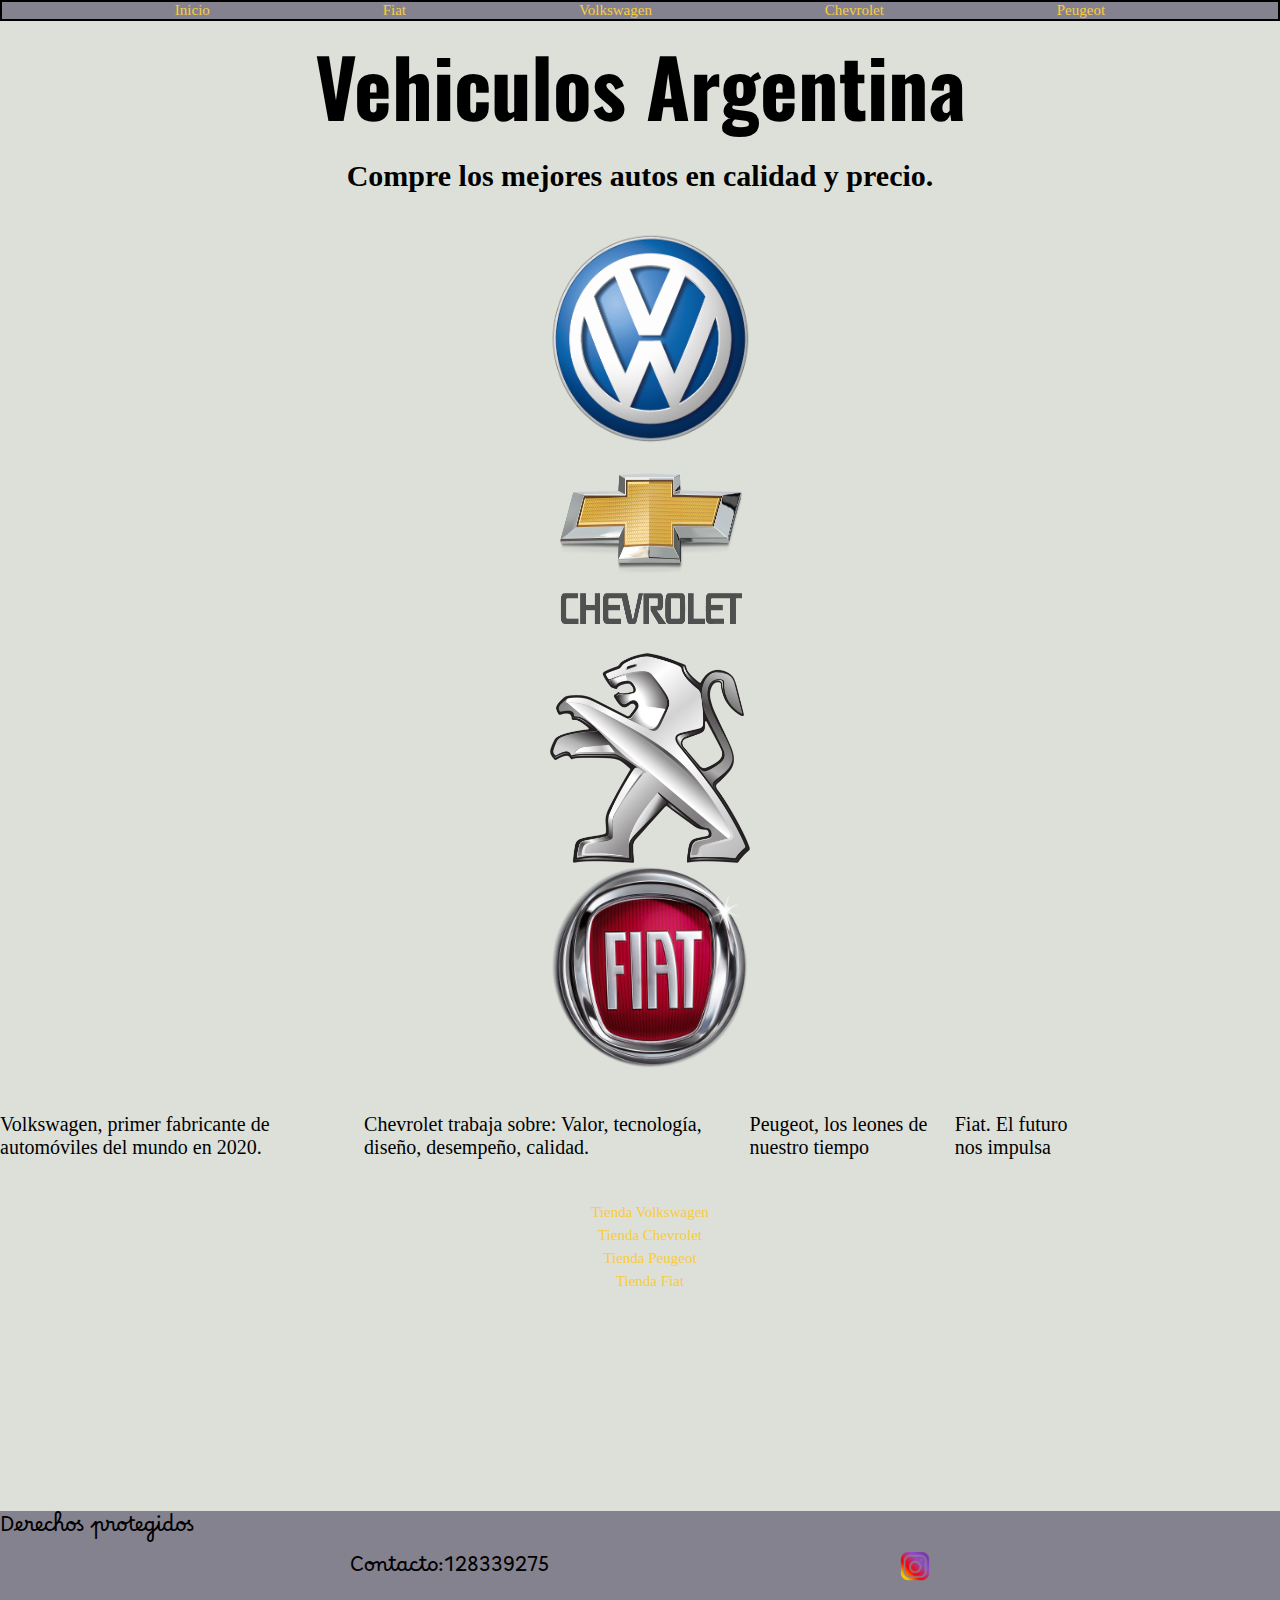
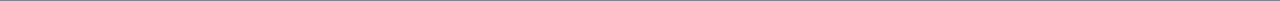
==== index.html @ 25bcff8a "Subir el proyecto" ====
<!DOCTYPE html>
<html lang="en">
<head>
    <meta charset="UTF-8">
    <meta http-equiv="X-UA-Compatible" content="IE=edge">
    <meta name="viewport" content="width=device-width, initial-scale=1.0">
    <title>Document</title>
    <!-- estilo de letra -->
    <link rel="preconnect" href="https://fonts.googleapis.com">
    <link rel="preconnect" href="https://fonts.gstatic.com" crossorigin>
    <link href="https://fonts.googleapis.com/css2?family=Inter&family=Oswald:wght@500&display=swap" rel="stylesheet">
    <link rel="preconnect" href="https://fonts.googleapis.com">
    <link rel="preconnect" href="https://fonts.gstatic.com" crossorigin>
    <link href="https://fonts.googleapis.com/css2?family=Borel&family=Inter&family=Oswald:wght@500&display=swap" rel="stylesheet">
    <!-- Bootstrap -->
    <link href="https://cdn.jsdelivr.net/npm/bootstrap@5.3.1/dist/css/bootstrap.min.css" rel="stylesheet" integrity="sha384-4bw+/aepP/YC94hEpVNVgiZdgIC5+VKNBQNGCHeKRQN+PtmoHDEXuppvnDJzQIu9" crossorigin="anonymous">
    <!-- CSS -->
    <link rel="stylesheet" href="./css/estilos.css">
</head>
<body>
    <header >
        <nav>
            <ul >
                <li >
                    <a href="../index.html">Inicio</a>
                </li>
                <li >
                    <a href="./pages/tiendafiat.html"> Fiat</a>
                </li>
                <li >
                    <a href="./pages/tiendavw.html">Volkswagen</a>
                </li>
                <li >
                    <a href="./pages/tiendachevrolet.html">Chevrolet</a>
                </li>
                <li >
                    <a href="./pages/tiendapeugeot.html">Peugeot</a>
                </li>
            </ul>
        </nav>
       </header> 
    <main>
        <h1>Vehiculos Argentina</h1>
        <h2>
            Compre los mejores autos en calidad y precio. 
        </h2>
        
        <div class= "inicio">
            <img class="img" src="./img/vw.png" alt="Volkswagen">
            <img class="img" src="./img/chevrolet.png" alt="Chevrolet">
            <img class="img" src="./img/peugeot.png" alt="Peugeot">
            <img class="img" src="./img/fiat.png" alt="Fiat">
        </div >
        
        <div class="iniciop">
            <p>Volkswagen, primer fabricante de automóviles del mundo en 2020.</p>
            <p>Chevrolet trabaja sobre: Valor, tecnología, diseño, desempeño, calidad. </p>
            <p>Peugeot, los leones de nuestro tiempo </p>
            <p>Fiat. El futuro nos impulsa</p>
        </div>
        <div class="inicio">
            <p>
                <a href="./pages/tiendavw.html">Tienda Volkswagen</a>
            </p>
            <p>
                <a href="./pages/tiendachevrolet.html">Tienda Chevrolet</a>
            </p>
            <p>
                <a href="./pages/tiendapeugeot.html">Tienda Peugeot</a>
            </p>
            <p>
                <a href="./pages/tiendafiat.html">Tienda Fiat</a>
            </p>
        </div>
    
    </main>
    <footer class="parrafo">
            <p > Derechos protegidos </p>
            <ul>
                <li>Contacto:128339275</li>
                <li>
                    <a href=""><img class="imglogo"  src="./img/logoing.png" alt="Logo instagram"></a>
                </li>
            </ul>    
    </footer>
    <script src="https://cdn.jsdelivr.net/npm/bootstrap@5.3.1/dist/js/bootstrap.bundle.min.js" integrity="sha384-HwwvtgBNo3bZJJLYd8oVXjrBZt8cqVSpeBNS5n7C8IVInixGAoxmnlMuBnhbgrkm" crossorigin="anonymous"></script>
</body>
</html>
---- css/estilos.css ----
* {
    margin: 0%;
    padding: 0;
}

html{
    font-size: 62.5%;
    background-color:#DCE0D9 ;
}


/*Colores
#30343F=Gunmetal
#1E2749=Spacecadet
#616283=Violeta
#91CB3E=Verde (clarito)
#119822=Verde "oscuro"
#080F0F=Negro
#DCE0D9=Blanco
#84828F=Gris
#F9CB40=Amarillo(Solar)
#08415C=Azul(oscurito)
*/

/*HEADER*/
header{
    height: 100%;
    background-color: #84828F;
    position: sticky; 
    top: 0px;
}
nav{
    height: 100%;
    border: 2px solid black;
   
}
a{
    text-decoration: none;
    color:#F9CB40 ;
    font-size: 1.5rem;
 
}
ul{
  display: flex;
  justify-content: space-evenly;  
  list-style: none;
}

/*Letras:
font-family: 'Borel', cursive;
font-family: 'Inter', sans-serif;
font-family: 'Oswald', sans-serif;*/

/*MAIN Inicio(base para los otros)*/

 h1{
    font-size: 8rem;
    text-align: center;
    margin-top: 0.5rem;  
    font-family: 'Oswald', sans-serif;
 }

 h2{
    font-size: 3rem;
    text-align: center;
    margin-top: 1.5rem;
 }
/*Presentacion, distribucion de las imagenes y opciones iniciales*/
 .inicio{
    display: flex;
    justify-content: space-evenly;
  margin-left: 6rem;
  margin-top: 4rem;
  font-size: 2rem;
 }
 .iniciop{
   display: flex;
   justify-content: space-around;
   margin-right: 18rem;
 margin-top: 4rem;
 font-size: 2rem;
 }
/*Tamaño de las imagenes iniciales*/
 .img{
    height: 21rem;
    width: 20rem;  
 }

 footer{
    margin-top: 22rem;
    background-color:#84828F ;
    text-align: left;
    font-family: 'Borel', cursive;
 }
/*Estilo de parrafos del footer*/ 
 .parrafo{
    font-size: 2rem;

 }
/*Estilo de los logos*/
 .imglogo{
    height: 3rem;
    width: 3rem;
 }

 /*Modelo Tiendas */


/*Margen superior de las imagenes */
.articlearticulos{
   margin-top: 10rem;
}
/*Distribucion de los productos de las tiendas */
 .producto{ 
  width: 50rem;
}
.parrafodeproducto{
   text-align: center;
   font-size: 1.5rem;
   color: #080F0F;
   margin-left: 8rem;
}
 .modelos{
   margin-top: 10rem;
   font-size: 2rem;
  color:#119822;
 }
 /*Configuracion del estilo del texto para venderte el producto*/
 
 
 /*Configuracion del estilo del precio del producto*/
 .textoprecio{
   margin-left: 8rem;
   margin-top: 1.5rem;
   text-align: center;  
   font-size: 2.5rem;
   color: #08415C;   
 }

@media (min-width: 350px){
   .inicio{
      margin-top: 4rem;
      margin-left: 2rem;
flex-direction: column;
align-items: center;
   }

   {
      
   }
}
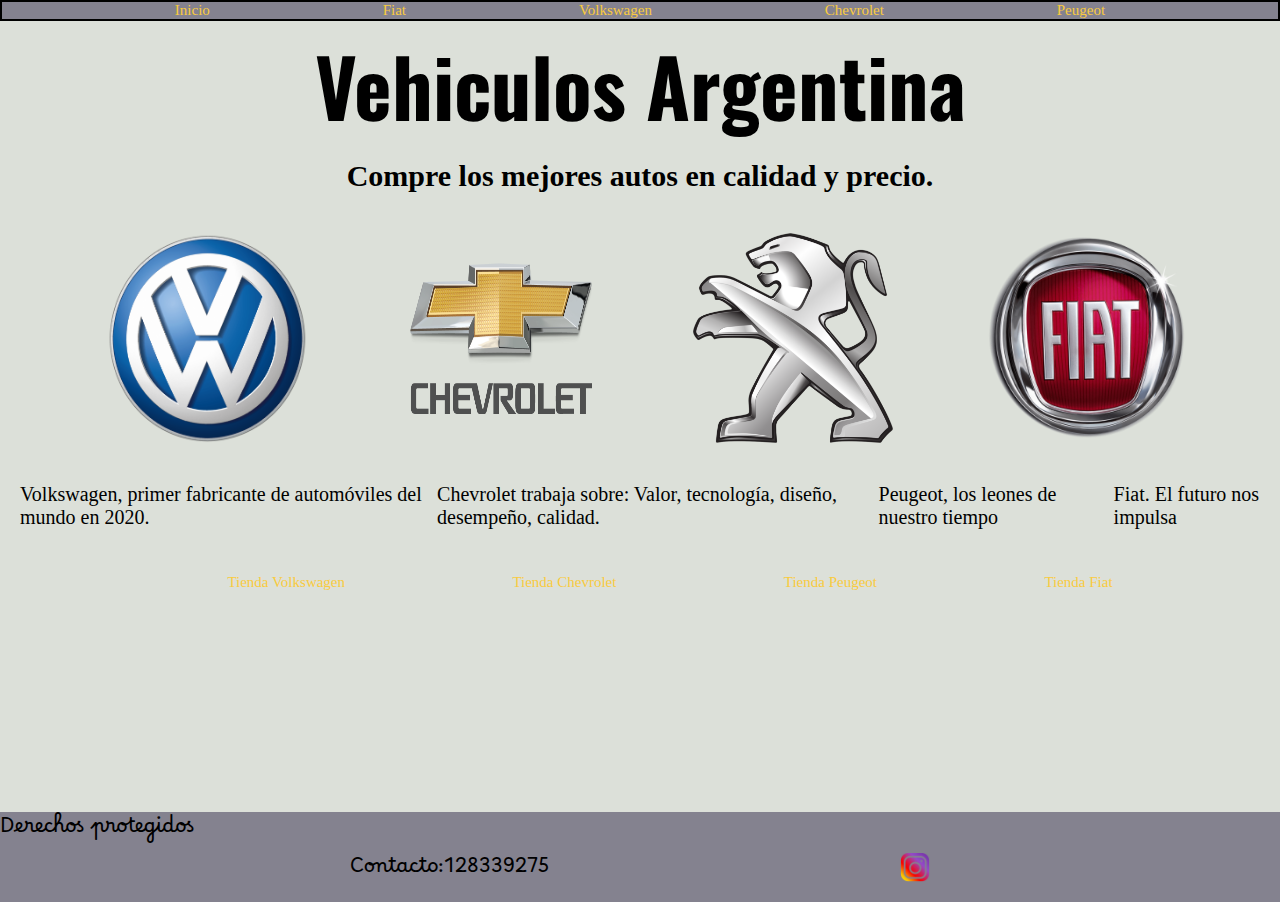
==== commit 65fb20c6: "Subir proyecto" ====
--- a/index.html
+++ b/index.html
@@ -38,7 +38,7 @@
                 </li>
             </ul>
         </nav>
-       </header> 
+    </header> 
     <main>
         <h1>Vehiculos Argentina</h1>
         <h2>
@@ -47,9 +47,21 @@
         
         <div class= "inicio">
             <img class="img" src="./img/vw.png" alt="Volkswagen">
+            <p >
+                <a class="inicior" href="./pages/tiendavw.html">Tienda Volkswagen</a>
+            </p>
             <img class="img" src="./img/chevrolet.png" alt="Chevrolet">
+            <p >
+                <a class="inicior" href="./pages/tiendachevrolet.html">Tienda Chevrolet</a>
+            </p>
             <img class="img" src="./img/peugeot.png" alt="Peugeot">
+            <p >
+                <a class="inicior" href="./pages/tiendapeugeot.html">Tienda Peugeot</a>
+            </p>
             <img class="img" src="./img/fiat.png" alt="Fiat">
+            <p >
+                <a class="inicior" href="./pages/tiendafiat.html">Tienda Fiat</a>
+            </p>
         </div >
         
         <div class="iniciop">
@@ -58,7 +70,7 @@
             <p>Peugeot, los leones de nuestro tiempo </p>
             <p>Fiat. El futuro nos impulsa</p>
         </div>
-        <div class="inicio">
+        <div class="iniciol">
             <p>
                 <a href="./pages/tiendavw.html">Tienda Volkswagen</a>
             </p>
@@ -83,6 +95,8 @@
                 </li>
             </ul>    
     </footer>
-    <script src="https://cdn.jsdelivr.net/npm/bootstrap@5.3.1/dist/js/bootstrap.bundle.min.js" integrity="sha384-HwwvtgBNo3bZJJLYd8oVXjrBZt8cqVSpeBNS5n7C8IVInixGAoxmnlMuBnhbgrkm" crossorigin="anonymous"></script>
 </body>
+
+<script src="https://cdn.jsdelivr.net/npm/bootstrap@5.3.1/dist/js/bootstrap.bundle.min.js" integrity="sha384-HwwvtgBNo3bZJJLYd8oVXjrBZt8cqVSpeBNS5n7C8IVInixGAoxmnlMuBnhbgrkm" crossorigin="anonymous"></script>
+
 </html>--- a/css/estilos.css
+++ b/css/estilos.css
@@ -20,6 +20,7 @@
 #84828F=Gris
 #F9CB40=Amarillo(Solar)
 #08415C=Azul(oscurito)
+#FF0000=Rojo
 */
 
 /*HEADER*/
@@ -73,17 +74,30 @@
   margin-top: 4rem;
   font-size: 2rem;
  }
+
+/* .inicior{
+   display: none;
+}   */
+
+.iniciol{
+   display: flex;
+    justify-content: space-evenly;
+  margin-left: 6rem;
+  margin-top: 4rem;
+  font-size: 2rem;
+}
+
  .iniciop{
    display: flex;
    justify-content: space-around;
-   margin-right: 18rem;
+  margin-left: 2rem;
  margin-top: 4rem;
  font-size: 2rem;
  }
 /*Tamaño de las imagenes iniciales*/
  .img{
     height: 21rem;
-    width: 20rem;  
+   width: 20rem;  
  }
 
  footer{
@@ -114,18 +128,13 @@
  .producto{ 
   width: 50rem;
 }
+/*Configuracion del estilo del texto para venderte el producto*/
 .parrafodeproducto{
    text-align: center;
    font-size: 1.5rem;
    color: #080F0F;
    margin-left: 8rem;
 }
- .modelos{
-   margin-top: 10rem;
-   font-size: 2rem;
-  color:#119822;
- }
- /*Configuracion del estilo del texto para venderte el producto*/
  
  
  /*Configuracion del estilo del precio del producto*/
@@ -137,18 +146,74 @@
    color: #08415C;   
  }
 
-@media (min-width: 350px){
+ /* Modelo Responsive */
+
+@media (max-width: 500px){
    .inicio{
       margin-top: 4rem;
       margin-left: 2rem;
-flex-direction: column;
-align-items: center;
-   }
-
-   {
-      
-   }
-}
+      flex-direction: column;
+      align-items: center;
+   }
+
+.inicior{
+   font-size: 2rem;
+   font-family: 'Inter', sans-serif;
+   color: #FF0000;
+}
+
+   .iniciop{
+      display: none;
+   }
+
+   .iniciol{
+      display: none;
+   }
+
+.producto{
+   width: 38rem;
+}
+
+.parrafodeproducto{
+   text-align: center;
+   font-size: 1rem;
+   color: #080F0F;
+   margin-left: 8rem;
+}
+
+h1{
+   font-size: 5rem;
+   text-align: center;
+   margin-top: 0.5rem;  
+   font-family: 'Oswald', sans-serif;
+}
+
+h2{
+   font-size: 1rem;
+}
+
+a{
+   font-size: 1rem;
+   text-decoration: none;
+   color:#F9CB40 ;
+}
+}
+
+@media (min-width: 501px){
+   .inicior{
+      display: none;
+   }
+
+}
+
+/* Bootstrap */
+.btn-group{
+
+}
+
+
+
+
  
  
  
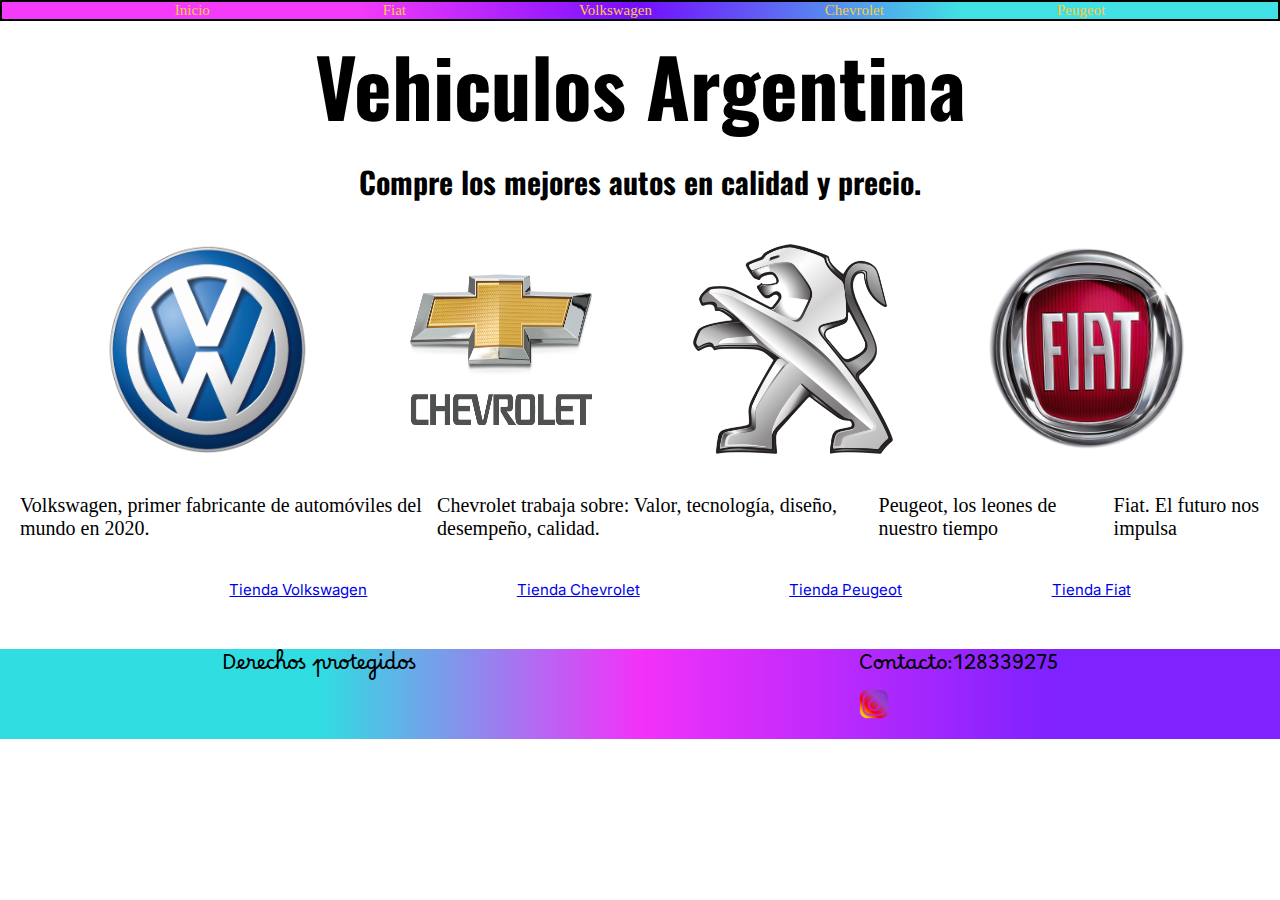
==== commit c1ecf68c: "[actualizacion]" ====
--- a/index.html
+++ b/index.html
@@ -18,7 +18,7 @@
     <link rel="stylesheet" href="./css/estilos.css">
 </head>
 <body>
-    <header >
+    <header class="hm" >
         <nav>
             <ul >
                 <li >
@@ -72,16 +72,16 @@
         </div>
         <div class="iniciol">
             <p>
-                <a href="./pages/tiendavw.html">Tienda Volkswagen</a>
+                <a  class="Amain" href="./pages/tiendavw.html">Tienda Volkswagen</a>
+            </p> 
+            <p>
+                <a class="Amain" href="./pages/tiendachevrolet.html">Tienda Chevrolet</a>
             </p>
             <p>
-                <a href="./pages/tiendachevrolet.html">Tienda Chevrolet</a>
+                <a class="Amain" href="./pages/tiendapeugeot.html">Tienda Peugeot</a>
             </p>
             <p>
-                <a href="./pages/tiendapeugeot.html">Tienda Peugeot</a>
-            </p>
-            <p>
-                <a href="./pages/tiendafiat.html">Tienda Fiat</a>
+                <a class="Amain" href="./pages/tiendafiat.html">Tienda Fiat</a>
             </p>
         </div>
     
--- a/css/estilos.css
+++ b/css/estilos.css
@@ -1,220 +1,202 @@
+section .articlearticulos {
+  margin-top: 10rem;
+}
+section .articlearticulos .iniciot {
+  display: flex;
+  justify-content: space-evenly;
+  margin-left: 6rem;
+  margin-top: 4rem;
+  font-size: 2rem;
+}
+section .articlearticulos .iniciot .producto {
+  width: 50rem;
+}
+section .articlearticulos .parrafodeproducto {
+  text-align: center;
+  font-size: 2rem;
+  color: #080F0F;
+  transition: 4s;
+  color: rgb(84, 81, 81);
+  margin-left: 4rem;
+}
+section .articlearticulos .textoprecio {
+  margin-left: 8rem;
+  margin-top: 1.5rem;
+  text-align: center;
+  font-size: 2.5rem;
+  color: rgb(8, 152, 92);
+  transition: 4s;
+}
+section .articlearticulos .textoprecio:hover {
+  color: #08415C;
+  transform: rotate(5deg);
+}
+
 * {
-    margin: 0%;
-    padding: 0;
-}
-
-html{
-    font-size: 62.5%;
-    background-color:#DCE0D9 ;
-}
-
-
-/*Colores
-#30343F=Gunmetal
-#1E2749=Spacecadet
-#616283=Violeta
-#91CB3E=Verde (clarito)
-#119822=Verde "oscuro"
-#080F0F=Negro
-#DCE0D9=Blanco
-#84828F=Gris
-#F9CB40=Amarillo(Solar)
-#08415C=Azul(oscurito)
-#FF0000=Rojo
-*/
-
-/*HEADER*/
-header{
-    height: 100%;
-    background-color: #84828F;
-    position: sticky; 
-    top: 0px;
-}
-nav{
-    height: 100%;
-    border: 2px solid black;
-   
-}
-a{
-    text-decoration: none;
-    color:#F9CB40 ;
-    font-size: 1.5rem;
- 
-}
-ul{
-  display: flex;
-  justify-content: space-evenly;  
+  margin: 0%;
+  padding: 0;
+}
+
+html {
+  font-size: 62.5%;
+}
+
+header {
+  height: 100%;
+  background: rgb(242, 40, 249);
+  background: -moz-linear-gradient(90deg, rgba(242, 40, 249, 0.9148679935) 28%, rgba(108, 0, 255, 0.9459238941) 50%, rgba(28, 218, 223, 0.840333832) 75%);
+  background: -webkit-linear-gradient(90deg, rgba(242, 40, 249, 0.9148679935) 28%, rgba(108, 0, 255, 0.9459238941) 50%, rgba(28, 218, 223, 0.840333832) 75%);
+  background: linear-gradient(90deg, rgba(242, 40, 249, 0.9148679935) 28%, rgba(108, 0, 255, 0.9459238941) 50%, rgba(28, 218, 223, 0.840333832) 75%);
+  filter: progid:DXImageTransform.Microsoft.gradient(startColorstr="#f228f9",endColorstr="#1cdadf",GradientType=1);
+  position: sticky;
+  top: 0px;
+}
+header nav {
+  height: 100%;
+  border: 2px solid black;
+}
+header nav ul {
+  display: flex;
+  justify-content: space-evenly;
   list-style: none;
 }
-
-/*Letras:
-font-family: 'Borel', cursive;
-font-family: 'Inter', sans-serif;
-font-family: 'Oswald', sans-serif;*/
-
-/*MAIN Inicio(base para los otros)*/
-
- h1{
-    font-size: 8rem;
+header nav ul a {
+  text-decoration: none;
+  color: #F9CB40;
+  font-size: 1.5rem;
+}
+
+h1 {
+  font-size: 8rem;
+  text-align: center;
+  margin-top: 0.5rem;
+  font-family: "Oswald", sans-serif;
+}
+
+h2 {
+  font-size: 3rem;
+  font-family: "Oswald", sans-serif;
+  text-align: center;
+  margin-top: 1.5rem;
+}
+
+.inicio {
+  display: flex;
+  justify-content: space-evenly;
+  margin-left: 6rem;
+  margin-top: 4rem;
+  font-size: 2rem;
+}
+.inicio .img {
+  height: 21rem;
+  width: 20rem;
+}
+
+.iniciop {
+  display: flex;
+  justify-content: space-around;
+  margin-left: 2rem;
+  margin-top: 4rem;
+  font-size: 2rem;
+}
+
+.Amain {
+  margin-top: 2.5rem;
+  font-family: "Inter", sans-serif;
+  font-size: 1.5rem;
+}
+
+.iniciol {
+  display: flex;
+  justify-content: space-evenly;
+  margin-left: 8rem;
+  margin-top: 4rem;
+  font-size: 1.5rem;
+}
+
+.parrafo {
+  display: flex;
+  justify-content: space-around;
+  margin-top: 5rem;
+  background: rgb(28, 218, 223);
+  background: -moz-linear-gradient(90deg, rgba(28, 218, 223, 0.9148679935) 25%, rgba(242, 40, 249, 0.9552406643) 50%, rgba(108, 0, 255, 0.8651785525) 82%);
+  background: -webkit-linear-gradient(90deg, rgba(28, 218, 223, 0.9148679935) 25%, rgba(242, 40, 249, 0.9552406643) 50%, rgba(108, 0, 255, 0.8651785525) 82%);
+  background: linear-gradient(90deg, rgba(28, 218, 223, 0.9148679935) 25%, rgba(242, 40, 249, 0.9552406643) 50%, rgba(108, 0, 255, 0.8651785525) 82%);
+  filter: progid:DXImageTransform.Microsoft.gradient(startColorstr="#1cdadf",endColorstr="#6c00ff",GradientType=1);
+  text-align: left;
+  font-family: "Borel", cursive;
+  font-size: 2rem;
+  margin-top: 5rem;
+}
+.parrafo .imglogo {
+  height: 3rem;
+  width: 3rem;
+}
+.parrafo ul {
+  list-style: none;
+}
+
+@media (max-width: 500px) {
+  .inicio {
+    margin-top: 4rem;
+    margin-left: 2rem;
+    flex-direction: column;
+    align-items: center;
+  }
+  .hm {
+    background: rgb(223, 28, 52);
+    background: -moz-linear-gradient(90deg, rgba(223, 28, 52, 0.8651785525) 34%, rgb(6, 225, 117) 50%, rgba(255, 92, 0, 0.8185947015) 66%);
+    background: -webkit-linear-gradient(90deg, rgba(223, 28, 52, 0.8651785525) 34%, rgb(6, 225, 117) 50%, rgba(255, 92, 0, 0.8185947015) 66%);
+    background: linear-gradient(90deg, rgba(223, 28, 52, 0.8651785525) 34%, rgb(6, 225, 117) 50%, rgba(255, 92, 0, 0.8185947015) 66%);
+    filter: progid:DXImageTransform.Microsoft.gradient(startColorstr="#df1c34",endColorstr="#ff5c00",GradientType=1);
+  }
+  .inicior {
+    font-size: 2rem;
+    font-family: "Inter", sans-serif;
+    color: #FF0000;
+  }
+  .iniciop {
+    display: none;
+  }
+  .iniciol {
+    display: none;
+  }
+  .producto {
+    width: 20rem;
+  }
+  .parrafodeproducto {
     text-align: center;
-    margin-top: 0.5rem;  
-    font-family: 'Oswald', sans-serif;
- }
-
- h2{
+    font-size: 0.5rem;
+    color: #080F0F;
+    margin-left: 8rem;
+  }
+  h1 {
     font-size: 3rem;
     text-align: center;
-    margin-top: 1.5rem;
- }
-/*Presentacion, distribucion de las imagenes y opciones iniciales*/
- .inicio{
-    display: flex;
-    justify-content: space-evenly;
-  margin-left: 6rem;
-  margin-top: 4rem;
-  font-size: 2rem;
- }
-
-/* .inicior{
-   display: none;
-}   */
-
-.iniciol{
-   display: flex;
-    justify-content: space-evenly;
-  margin-left: 6rem;
-  margin-top: 4rem;
-  font-size: 2rem;
-}
-
- .iniciop{
-   display: flex;
-   justify-content: space-around;
-  margin-left: 2rem;
- margin-top: 4rem;
- font-size: 2rem;
- }
-/*Tamaño de las imagenes iniciales*/
- .img{
-    height: 21rem;
-   width: 20rem;  
- }
-
- footer{
-    margin-top: 22rem;
-    background-color:#84828F ;
-    text-align: left;
-    font-family: 'Borel', cursive;
- }
-/*Estilo de parrafos del footer*/ 
- .parrafo{
-    font-size: 2rem;
-
- }
-/*Estilo de los logos*/
- .imglogo{
-    height: 3rem;
-    width: 3rem;
- }
-
- /*Modelo Tiendas */
-
-
-/*Margen superior de las imagenes */
-.articlearticulos{
-   margin-top: 10rem;
-}
-/*Distribucion de los productos de las tiendas */
- .producto{ 
-  width: 50rem;
-}
-/*Configuracion del estilo del texto para venderte el producto*/
-.parrafodeproducto{
-   text-align: center;
-   font-size: 1.5rem;
-   color: #080F0F;
-   margin-left: 8rem;
-}
- 
- 
- /*Configuracion del estilo del precio del producto*/
- .textoprecio{
-   margin-left: 8rem;
-   margin-top: 1.5rem;
-   text-align: center;  
-   font-size: 2.5rem;
-   color: #08415C;   
- }
-
- /* Modelo Responsive */
-
-@media (max-width: 500px){
-   .inicio{
-      margin-top: 4rem;
-      margin-left: 2rem;
-      flex-direction: column;
-      align-items: center;
-   }
-
-.inicior{
-   font-size: 2rem;
-   font-family: 'Inter', sans-serif;
-   color: #FF0000;
-}
-
-   .iniciop{
-      display: none;
-   }
-
-   .iniciol{
-      display: none;
-   }
-
-.producto{
-   width: 38rem;
-}
-
-.parrafodeproducto{
-   text-align: center;
-   font-size: 1rem;
-   color: #080F0F;
-   margin-left: 8rem;
-}
-
-h1{
-   font-size: 5rem;
-   text-align: center;
-   margin-top: 0.5rem;  
-   font-family: 'Oswald', sans-serif;
-}
-
-h2{
-   font-size: 1rem;
-}
-
-a{
-   font-size: 1rem;
-   text-decoration: none;
-   color:#F9CB40 ;
-}
-}
-
-@media (min-width: 501px){
-   .inicior{
-      display: none;
-   }
-
-}
-
-/* Bootstrap */
-.btn-group{
-
-}
-
-
-
-
- 
- 
- 
- +    margin-top: 1rem;
+    font-family: "Oswald", sans-serif;
+  }
+  h2 {
+    font-size: 1.5rem;
+    font-family: "Oswald", sans-serif;
+  }
+  a {
+    font-size: 1rem;
+    text-decoration: none;
+    color: #F9CB40;
+  }
+  .parrafo {
+    background: rgb(255, 92, 0);
+    background: -moz-linear-gradient(90deg, rgba(255, 92, 0, 0.8185947015) 34%, rgb(223, 28, 52) 50%, rgba(6, 225, 117, 0.8620729624) 66%);
+    background: -webkit-linear-gradient(90deg, rgba(255, 92, 0, 0.8185947015) 34%, rgb(223, 28, 52) 50%, rgba(6, 225, 117, 0.8620729624) 66%);
+    background: linear-gradient(90deg, rgba(255, 92, 0, 0.8185947015) 34%, rgb(223, 28, 52) 50%, rgba(6, 225, 117, 0.8620729624) 66%);
+    filter: progid:DXImageTransform.Microsoft.gradient(startColorstr="#ff5c00",endColorstr="#06e175",GradientType=1);
+  }
+}
+@media (min-width: 501px) {
+  .inicior {
+    display: none;
+  }
+}
+
+/*# sourceMappingURL=estilos.css.map */
